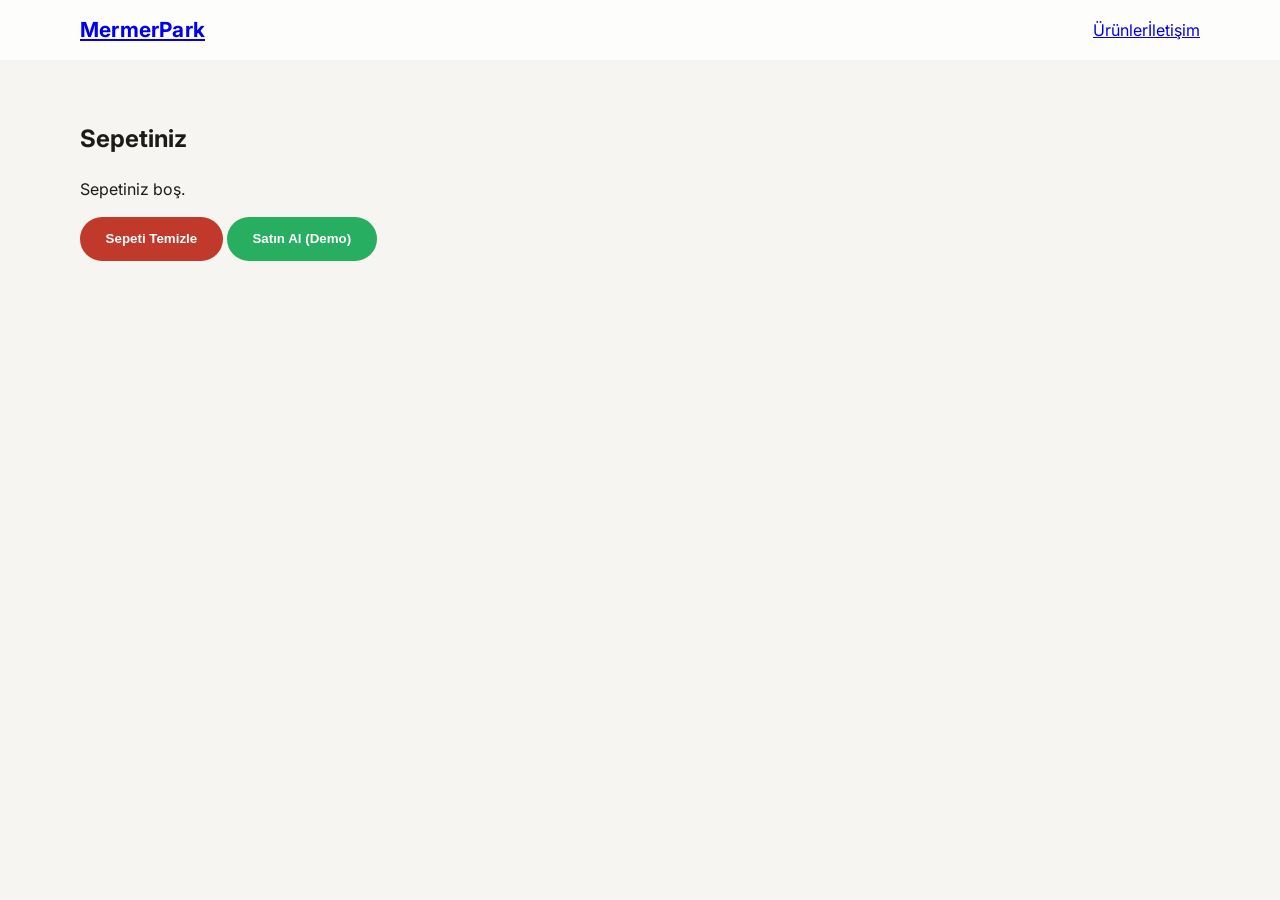
==== cart.html @ 057be2d5 "Create cart.html" ====
<!DOCTYPE html>
<html lang="tr">
<head>
  <meta charset="utf-8" />
  <meta name="viewport" content="width=device-width,initial-scale=1" />
  <title>Sepet - MermerPark</title>
  <link rel="stylesheet" href="styles.css" />
</head>
<body>
  <header class="site-header">
    <div class="container header-inner">
      <div class="brand"><h1><a href="./">MermerPark</a></h1></div>
      <nav class="nav-links"><a href="./#urunler">Ürünler</a><a href="./#iletisim">İletişim</a></nav>
    </div>
  </header>

  <main class="container" style="padding:2.5rem 0">
    <h2>Sepetiniz</h2>
    <div id="cartRoot"></div>
    <div style="margin-top:1rem">
      <button id="clear" class="button" style="background:#c0392b">Sepeti Temizle</button>
      <button id="checkout" class="button" style="background:#27ae60">Satın Al (Demo)</button>
    </div>
  </main>

  <script>
    function renderCart() {
      const cart = JSON.parse(localStorage.getItem('mp_cart') || '[]');
      const root = document.getElementById('cartRoot');
      if (!cart.length) { root.innerHTML = '<p>Sepetiniz boş.</p>'; return; }
      root.innerHTML = cart.map(item => `
        <div style="display:flex;gap:1rem;align-items:center;padding:0.75rem;border-radius:10px;background:var(--surface);margin-bottom:0.6rem">
          <img src="${item.image}" style="width:90px;height:70px;object-fit:cover;border-radius:8px"/>
          <div style="flex:1">
            <a href="product.html?id=${item.id}"><strong>${item.title}</strong></a>
            <div style="color:var(--muted)">${item.price}</div>
            <div style="margin-top:0.5rem">Adet: <input class="qty" data-id="${item.id}" type="number" value="${item.qty}" min="1" style="width:70px;padding:0.3rem;border-radius:6px;border:1px solid #ddd"/></div>
          </div>
          <button class="remove" data-id="${item.id}" style="background:transparent;border:1px solid #ddd;padding:0.5rem 0.8rem;border-radius:8px">Kaldır</button>
        </div>
      `).join('');
      document.querySelectorAll('.remove').forEach(b => b.addEventListener('click', e => {
        const id = e.currentTarget.dataset.id;
        const c = JSON.parse(localStorage.getItem('mp_cart') || '[]').filter(i => i.id !== id);
        localStorage.setItem('mp_cart', JSON.stringify(c)); renderCart();
      }));
      document.querySelectorAll('.qty').forEach(inp => inp.addEventListener('change', e => {
        const id = e.currentTarget.dataset.id;
        const v = parseInt(e.currentTarget.value) || 1;
        const c = JSON.parse(localStorage.getItem('mp_cart') || '[]');
        const it = c.find(i => i.id === id); if (it) it.qty = v;
        localStorage.setItem('mp_cart', JSON.stringify(c)); renderCart();
      }));
    }
    document.getElementById('clear').addEventListener('click', () => { localStorage.removeItem('mp_cart'); renderCart(); });
    document.getElementById('checkout').addEventListener('click', () => { alert('Demo: gerçek ödeme entegrasyonu yok. Sipariş bilgileri e-posta yoluyla alınabilir.'); });
    renderCart();
  </script>
</body>
</html>
---- styles.css ----
@import url('https://fonts.googleapis.com/css2?family=Inter:wght@300;400;600;700;800&display=swap');

:root{
  --bg:#f6f5f1;
  --surface:#ffffff;
  --text:#1d1b18;
  --muted:#6c6a64;
  --accent:#8c7564;
  --shadow: rgba(11,10,9,0.08);
  --radius:20px;
}

*{box-sizing:border-box}
html,body{height:100%}
body{
  margin:0;
  font-family:"Inter",system-ui,-apple-system,Segoe UI,Roboto,"Helvetica Neue",Arial;
  background:var(--bg);
  color:var(--text);
  -webkit-font-smoothing:antialiased;
  -moz-osx-font-smoothing:grayscale;
  line-height:1.5;
}

.container{width:min(1120px,calc(100% - 2rem));margin:0 auto}

.site-header{
  position:sticky;top:0;background:rgba(255,255,255,0.75);backdrop-filter:blur(6px);
  border-bottom:1px solid rgba(0,0,0,0.04);z-index:20;
}
.header-inner{display:flex;align-items:center;justify-content:space-between;padding:0.9rem 0}
.brand h1{margin:0;font-size:1.3rem;letter-spacing:0.2px}
.brand p{margin:0;color:var(--muted);font-size:0.85rem}

/* HERO */
.hero{
  padding:3.5rem 0;
  display:grid;
  align-items:center;
}
.hero-content{
  display:grid;
  grid-template-columns:1.05fr .95fr;
  gap:2rem;align-items:center;
}
.hero-image{
  border-radius:24px;overflow:hidden;position:relative;height:320px;
  box-shadow:0 30px 60px var(--shadow);
  background-size:cover;background-position:center;
  display:flex;align-items:center;justify-content:center;
}
.hero-image img{width:100%;height:100%;object-fit:cover;display:block}

/* Eyebrow + CTA */
.eyebrow{display:inline-block;color:var(--accent);text-transform:uppercase;letter-spacing:0.12em;font-weight:700;font-size:0.78rem;margin-bottom:0.6rem}
.hero h2{margin:0;font-size:clamp(1.6rem,3.4vw,2.6rem);line-height:1.04}
.hero p{color:var(--muted);margin:1rem 0 1.5rem;max-width:44rem}
.button{background:var(--accent);color:#fff;padding:0.9rem 1.6rem;border-radius:999px;border:none;cursor:pointer;text-decoration:none;font-weight:700}

/* PRODUCTS */
.products-section{padding:3.25rem 0}
.section-header{text-align:center;margin-bottom:1.5rem}
.product-grid{display:grid;grid-template-columns:repeat(3,1fr);gap:1.5rem}
.product-card{
  background:var(--surface);border-radius:20px;overflow:hidden;
  box-shadow:0 18px 40px var(--shadow);transition:transform .18s ease,box-shadow .18s ease;
  display:flex;flex-direction:column;
}
.product-card:hover{transform:translateY(-6px);box-shadow:0 28px 60px rgba(10,10,10,0.12)}
.product-card img{height:220px;object-fit:cover;width:100%;display:block}
.product-info{padding:1.25rem;display:grid;gap:0.5rem}
.product-info h4{margin:0;font-size:1.05rem}
.product-info p{margin:0;color:var(--muted);font-size:0.95rem}
.contact-button{margin-top:0.6rem;background:transparent;border:1px solid var(--accent);color:var(--accent);border-radius:999px;padding:0.6rem 1rem;cursor:pointer}

/* ABOUT / CONTACT */
.about-section,.contact-section{padding:2.5rem 0}
.about-cards{display:grid;grid-template-columns:repeat(2,1fr);gap:1rem;margin-top:1rem}
.about-card{background:var(--surface);padding:1.5rem;border-radius:16px;box-shadow:0 18px 40px var(--shadow)}

/* CONTACT FORM */
.contact-grid{display:grid;grid-template-columns:1.1fr .9fr;gap:1.25rem}
.contact-form,.contact-card{background:var(--surface);padding:1.25rem;border-radius:16px;box-shadow:0 18px 40px var(--shadow)}
.contact-form label{display:block;font-weight:600;margin-bottom:0.6rem}
.contact-form input,.contact-form textarea{width:100%;padding:0.7rem;border-radius:10px;border:1px solid #efe6df;margin-top:0.35rem;background:#fff;font:inherit}

/* FOOTER */
.site-footer{padding:1.25rem 0;text-align:center;color:var(--muted)}

/* Responsive */
@media (max-width:980px){
  .hero-content,.product-grid,.about-cards,.contact-grid{grid-template-columns:1fr}
  .hero{padding-top:2rem}
  .hero-image{height:260px}
  .product-card img{height:200px}
}

/* Accessibility: focus styles */
a:focus,button:focus{outline:3px solid rgba(140,117,100,0.18);outline-offset:2px}
.hero {
  padding: 3.5rem 0;
}

.hero-content {
  display: grid;
  grid-template-columns: 1.05fr .95fr;
  gap: 2rem;
  align-items: center;
}

.hero-copy h2 {
  margin: 0;
  font-size: clamp(1.9rem, 4vw, 3.1rem);
  line-height: 1.05;
}

.hero-copy p {
  color: var(--muted);
  margin: 1rem 0 1.5rem;
  max-width: 44rem;
}

.hero-image {
  position: relative;
  min-height: 360px;
  border-radius: 28px;
  overflow: hidden;
  box-shadow: 0 30px 70px rgba(0,0,0,0.14);
  background-size: cover;
  background-position: center;
}

.hero-overlay {
  position: absolute;
  inset: 0;
  background: linear-gradient(180deg, rgba(0,0,0,0.08), rgba(0,0,0,0.28));
  display: flex;
  align-items: flex-end;
  padding: 2rem;
  color: #fff;
}

.hero-overlay p {
  margin: 0;
  font-size: 1rem;
  max-width: 22rem;
}
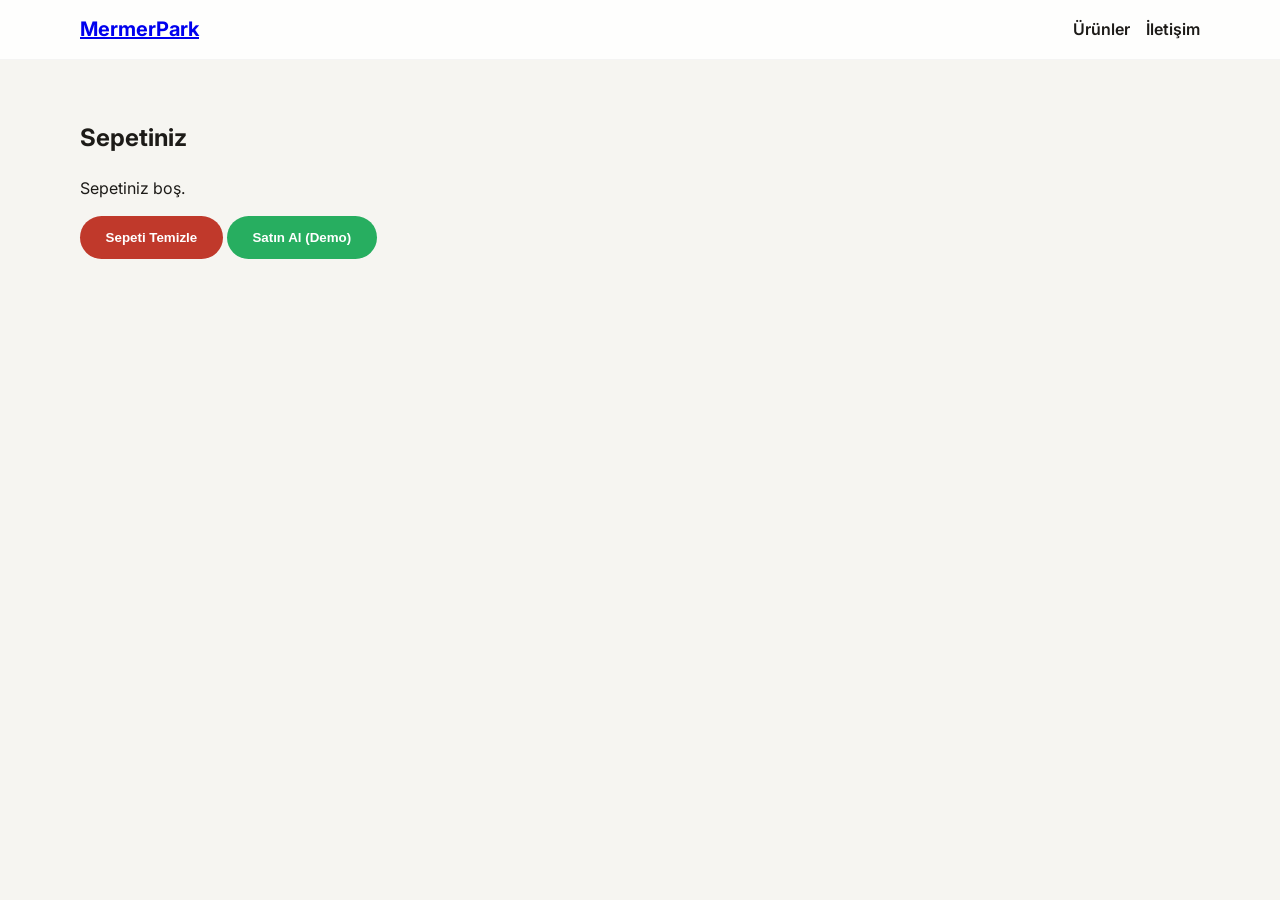
==== commit 1dd067ae: "Refactor quantity change event listener for clarity" ====
--- a/cart.html
+++ b/cart.html
@@ -45,10 +45,8 @@
         localStorage.setItem('mp_cart', JSON.stringify(c)); renderCart();
       }));
       document.querySelectorAll('.qty').forEach(inp => inp.addEventListener('change', e => {
-        const id = e.currentTarget.dataset.id;
-        const v = parseInt(e.currentTarget.value) || 1;
-        const c = JSON.parse(localStorage.getItem('mp_cart') || '[]');
-        const it = c.find(i => i.id === id); if (it) it.qty = v;
+        const id = e.currentTarget.dataset.id; const v = parseInt(e.currentTarget.value) || 1;
+        const c = JSON.parse(localStorage.getItem('mp_cart') || '[]'); const it = c.find(i => i.id === id); if (it) it.qty = v;
         localStorage.setItem('mp_cart', JSON.stringify(c)); renderCart();
       }));
     }
--- a/styles.css
+++ b/styles.css
@@ -22,65 +22,47 @@
   line-height:1.5;
 }
 
-.container{width:min(1120px,calc(100% - 2rem));margin:0 auto}
+.container{width:min(1120px,calc(100% - 2rem));margin:0 auto;padding:0 1rem}
 
 .site-header{
-  position:sticky;top:0;background:rgba(255,255,255,0.75);backdrop-filter:blur(6px);
+  position:sticky;top:0;background:rgba(255,255,255,0.85);backdrop-filter:blur(6px);
   border-bottom:1px solid rgba(0,0,0,0.04);z-index:20;
 }
 .header-inner{display:flex;align-items:center;justify-content:space-between;padding:0.9rem 0}
-.brand h1{margin:0;font-size:1.3rem;letter-spacing:0.2px}
+.brand h1{margin:0;font-size:1.25rem}
 .brand p{margin:0;color:var(--muted);font-size:0.85rem}
 
+.nav-links{display:flex;gap:1rem;align-items:center}
+.nav-links a{color:var(--text);text-decoration:none;font-weight:600}
+
 /* HERO */
-.hero{
-  padding:3.5rem 0;
-  display:grid;
-  align-items:center;
-}
-.hero-content{
-  display:grid;
-  grid-template-columns:1.05fr .95fr;
-  gap:2rem;align-items:center;
-}
-.hero-image{
-  border-radius:24px;overflow:hidden;position:relative;height:320px;
-  box-shadow:0 30px 60px var(--shadow);
-  background-size:cover;background-position:center;
-  display:flex;align-items:center;justify-content:center;
-}
-.hero-image img{width:100%;height:100%;object-fit:cover;display:block}
+.hero{padding:3.5rem 0;display:grid;align-items:center}
+.hero-content{display:grid;grid-template-columns:1.05fr .95fr;gap:2rem;align-items:center}
+.hero-copy .eyebrow{display:inline-block;color:var(--accent);text-transform:uppercase;letter-spacing:0.12em;font-weight:700;font-size:0.78rem;margin-bottom:0.6rem}
+.hero-copy h2{margin:0;font-size:clamp(1.9rem,4vw,3.1rem);line-height:1.05}
+.hero-copy p{color:var(--muted);margin:1rem 0 1.5rem;max-width:44rem}
+.button{background:var(--accent);color:#fff;padding:0.9rem 1.6rem;border-radius:999px;border:none;cursor:pointer;text-decoration:none;font-weight:700}
 
-/* Eyebrow + CTA */
-.eyebrow{display:inline-block;color:var(--accent);text-transform:uppercase;letter-spacing:0.12em;font-weight:700;font-size:0.78rem;margin-bottom:0.6rem}
-.hero h2{margin:0;font-size:clamp(1.6rem,3.4vw,2.6rem);line-height:1.04}
-.hero p{color:var(--muted);margin:1rem 0 1.5rem;max-width:44rem}
-.button{background:var(--accent);color:#fff;padding:0.9rem 1.6rem;border-radius:999px;border:none;cursor:pointer;text-decoration:none;font-weight:700}
+.hero-image{position:relative;min-height:360px;border-radius:24px;overflow:hidden;box-shadow:0 30px 70px rgba(0,0,0,0.14);background-size:cover;background-position:center}
+.hero-overlay{position:absolute;inset:0;background:linear-gradient(180deg,rgba(0,0,0,0.06),rgba(0,0,0,0.26));display:flex;align-items:flex-end;padding:2rem;color:#fff}
 
 /* PRODUCTS */
 .products-section{padding:3.25rem 0}
 .section-header{text-align:center;margin-bottom:1.5rem}
 .product-grid{display:grid;grid-template-columns:repeat(3,1fr);gap:1.5rem}
-.product-card{
-  background:var(--surface);border-radius:20px;overflow:hidden;
-  box-shadow:0 18px 40px var(--shadow);transition:transform .18s ease,box-shadow .18s ease;
-  display:flex;flex-direction:column;
-}
+.product-card{background:var(--surface);border-radius:16px;overflow:hidden;box-shadow:0 18px 40px var(--shadow);transition:transform .18s ease,box-shadow .18s ease;display:flex;flex-direction:column}
 .product-card:hover{transform:translateY(-6px);box-shadow:0 28px 60px rgba(10,10,10,0.12)}
 .product-card img{height:220px;object-fit:cover;width:100%;display:block}
-.product-info{padding:1.25rem;display:grid;gap:0.5rem}
+.product-info{padding:1rem;display:grid;gap:0.45rem}
 .product-info h4{margin:0;font-size:1.05rem}
 .product-info p{margin:0;color:var(--muted);font-size:0.95rem}
 .contact-button{margin-top:0.6rem;background:transparent;border:1px solid var(--accent);color:var(--accent);border-radius:999px;padding:0.6rem 1rem;cursor:pointer}
+.add-cart-btn{margin-top:0.6rem;background:var(--accent);color:#fff;border:none;border-radius:8px;padding:0.6rem 0.9rem;cursor:pointer}
 
 /* ABOUT / CONTACT */
 .about-section,.contact-section{padding:2.5rem 0}
-.about-cards{display:grid;grid-template-columns:repeat(2,1fr);gap:1rem;margin-top:1rem}
-.about-card{background:var(--surface);padding:1.5rem;border-radius:16px;box-shadow:0 18px 40px var(--shadow)}
-
-/* CONTACT FORM */
-.contact-grid{display:grid;grid-template-columns:1.1fr .9fr;gap:1.25rem}
-.contact-form,.contact-card{background:var(--surface);padding:1.25rem;border-radius:16px;box-shadow:0 18px 40px var(--shadow)}
+.about-card{background:var(--surface);padding:1.25rem;border-radius:12px;box-shadow:0 18px 40px var(--shadow)}
+.contact-grid{display:grid;grid-template-columns:1.2fr .8fr;gap:1.25rem}
 .contact-form label{display:block;font-weight:600;margin-bottom:0.6rem}
 .contact-form input,.contact-form textarea{width:100%;padding:0.7rem;border-radius:10px;border:1px solid #efe6df;margin-top:0.35rem;background:#fff;font:inherit}
 
@@ -91,57 +73,9 @@
 @media (max-width:980px){
   .hero-content,.product-grid,.about-cards,.contact-grid{grid-template-columns:1fr}
   .hero{padding-top:2rem}
-  .hero-image{height:260px}
+  .hero-image{min-height:260px}
   .product-card img{height:200px}
 }
 
-/* Accessibility: focus styles */
+/* Focus styles */
 a:focus,button:focus{outline:3px solid rgba(140,117,100,0.18);outline-offset:2px}
-.hero {
-  padding: 3.5rem 0;
-}
-
-.hero-content {
-  display: grid;
-  grid-template-columns: 1.05fr .95fr;
-  gap: 2rem;
-  align-items: center;
-}
-
-.hero-copy h2 {
-  margin: 0;
-  font-size: clamp(1.9rem, 4vw, 3.1rem);
-  line-height: 1.05;
-}
-
-.hero-copy p {
-  color: var(--muted);
-  margin: 1rem 0 1.5rem;
-  max-width: 44rem;
-}
-
-.hero-image {
-  position: relative;
-  min-height: 360px;
-  border-radius: 28px;
-  overflow: hidden;
-  box-shadow: 0 30px 70px rgba(0,0,0,0.14);
-  background-size: cover;
-  background-position: center;
-}
-
-.hero-overlay {
-  position: absolute;
-  inset: 0;
-  background: linear-gradient(180deg, rgba(0,0,0,0.08), rgba(0,0,0,0.28));
-  display: flex;
-  align-items: flex-end;
-  padding: 2rem;
-  color: #fff;
-}
-
-.hero-overlay p {
-  margin: 0;
-  font-size: 1rem;
-  max-width: 22rem;
-}
